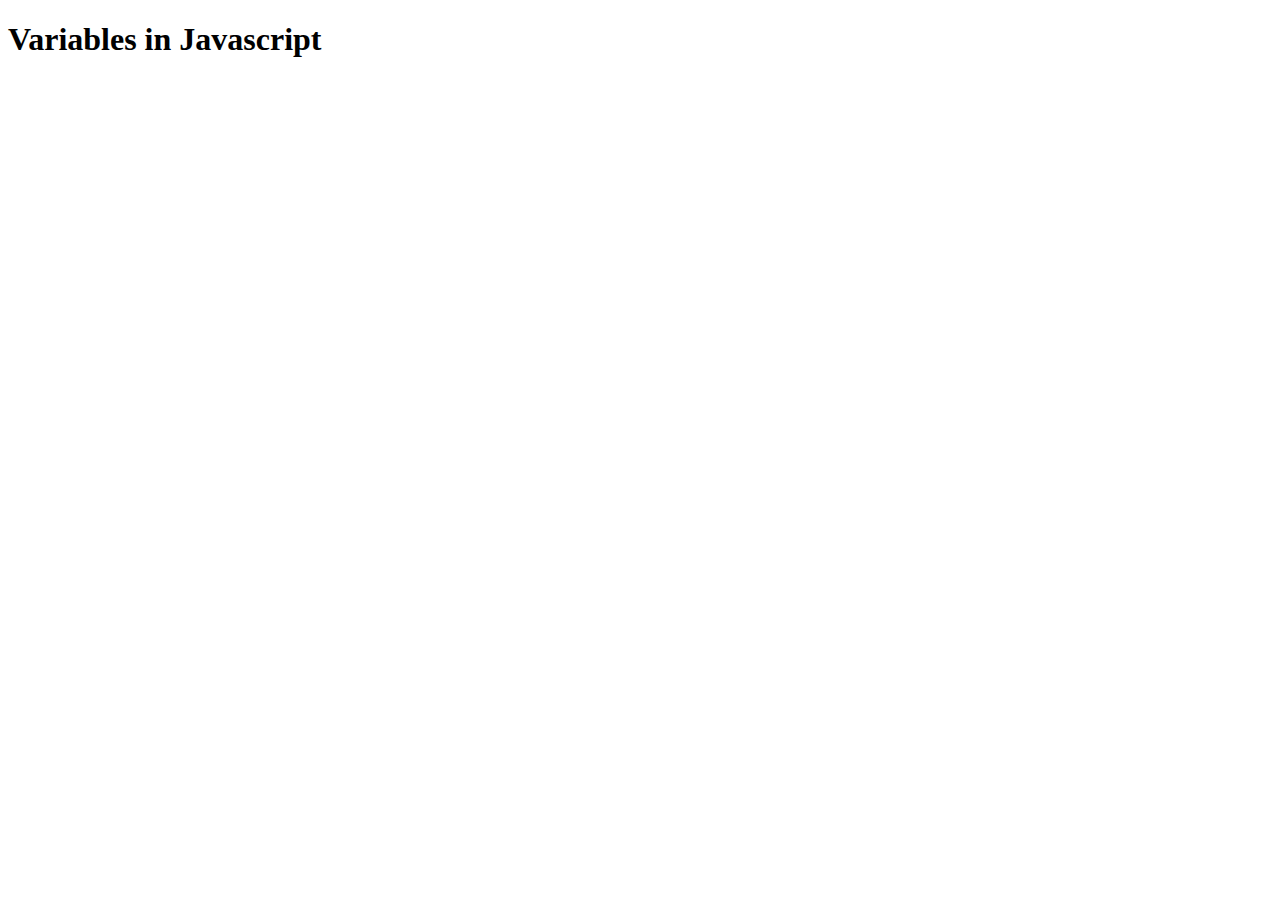
==== Day2/Array/index.html @ 8b6e9742 "Day 2" ====
<!DOCTYPE html>
<html>
    <head>
        <title>Variables in Javascript</title>
    </head>

    <body>
        <h1>Variables in Javascript</h1>
    </body>

    <script>
        add(2,3)

        function add(n1, n2){
            console.log(n1+n2)
        }

        var arr = [ "Roshan" , 2 , "Raman" , 200 ]

        function init(){
            console.log(arr)
        }



        init()
        add(4,6)


    </script>
</html>
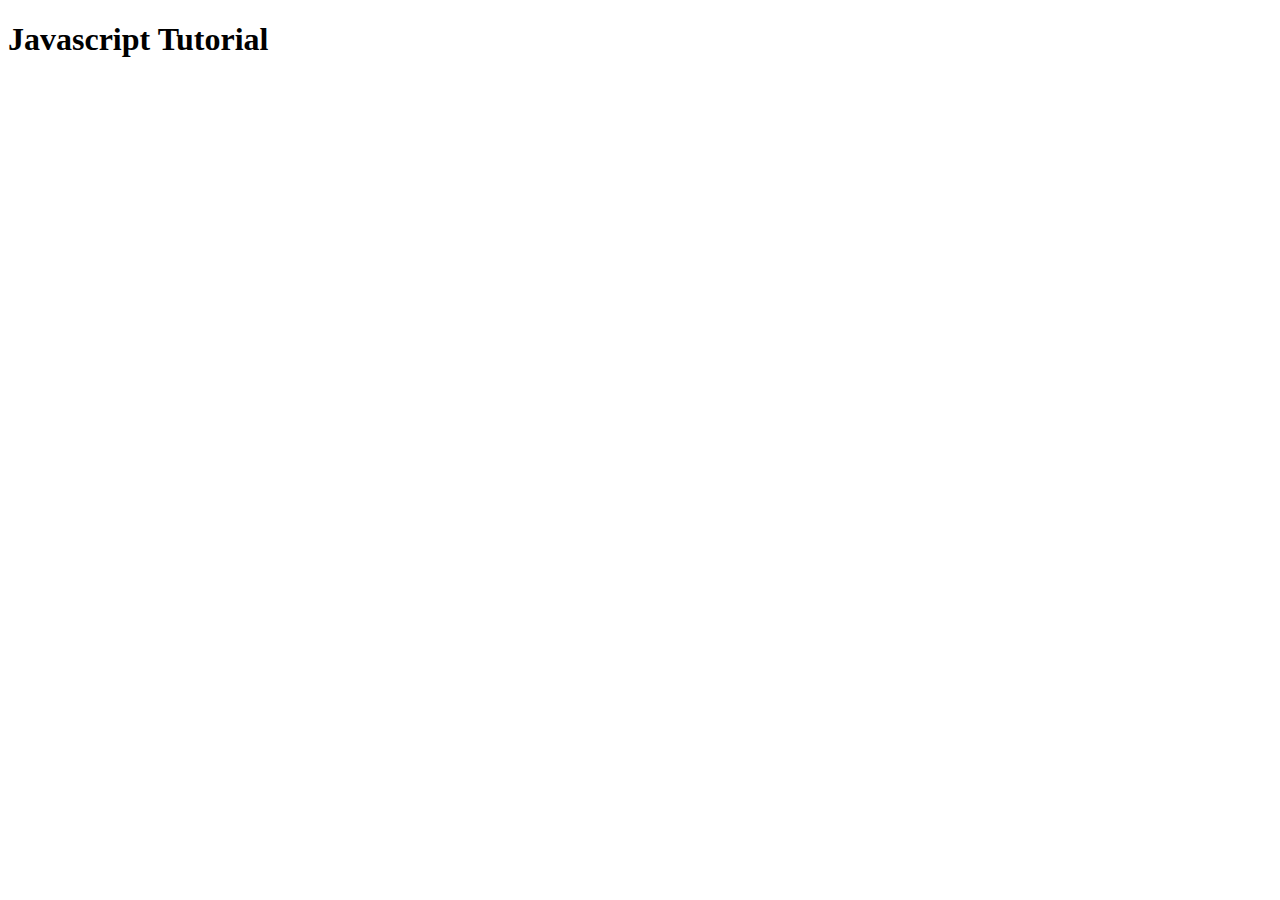
==== commit 18141048: "Renamed titles in daily projects" ====
--- a/Day2/Array/index.html
+++ b/Day2/Array/index.html
@@ -1,11 +1,11 @@
 <!DOCTYPE html>
 <html>
     <head>
-        <title>Variables in Javascript</title>
+        <title>Javascript Tutorial</title>
     </head>
 
     <body>
-        <h1>Variables in Javascript</h1>
+        <h1>Javascript Tutorial</h1>
     </body>
 
     <script>
@@ -28,4 +28,4 @@
 
 
     </script>
-</html>+</html>
